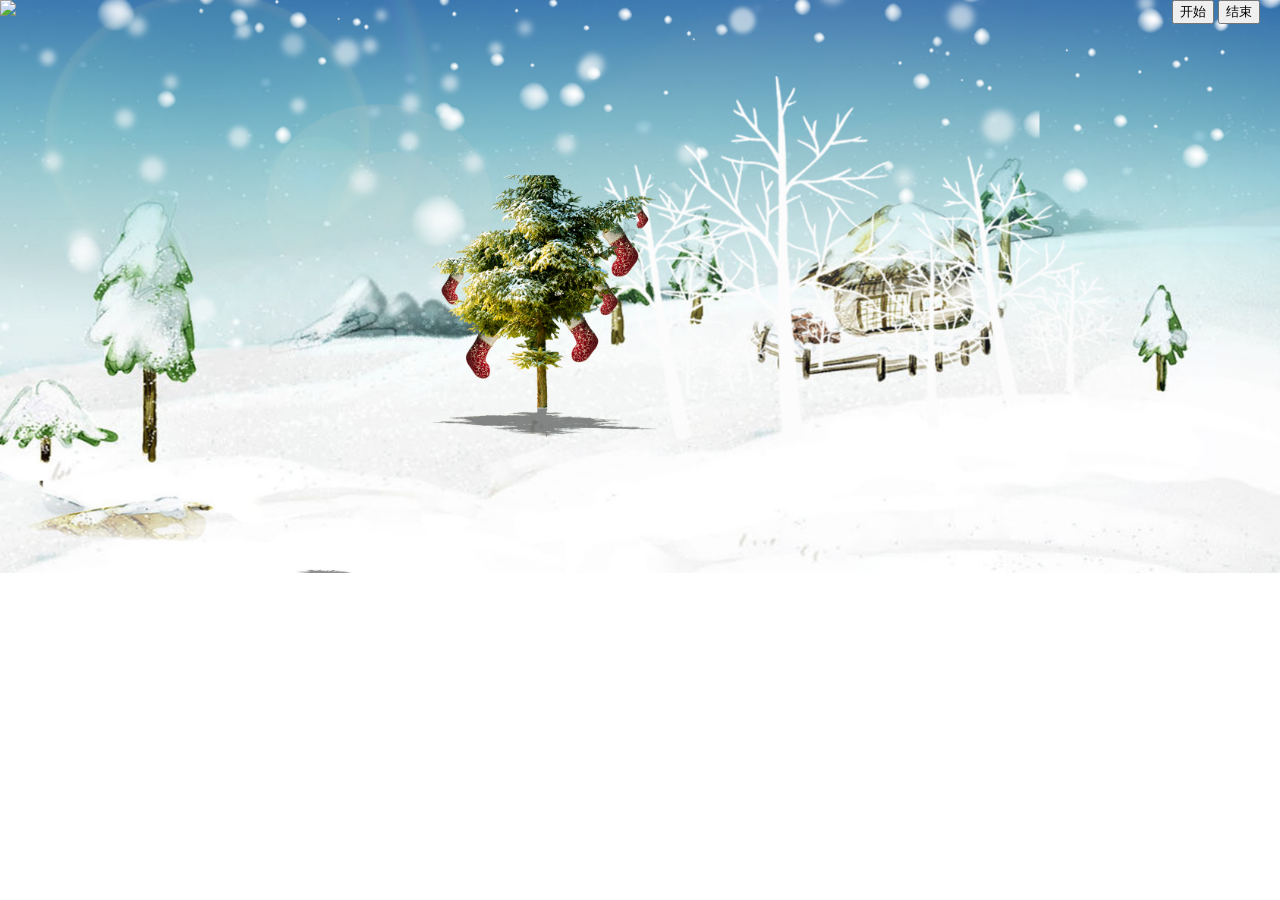
==== snow/index.html @ 9517084f "add" ====
<!DOCTYPE html>
<html>
<head>
	<title></title>
	<meta charset="utf-8" />
	<link rel="stylesheet" type="text/css" href="src/css/base.css">
</head>
<body>
<img src="http://ie.microsoft.com/testdrive/Performance/LetItSnow/res/Snowflakes.png" id="J-image">
<div class="btn-wrap">
	<input type="button" value="开始" id="J-start"/>
	<input type="button" value="结束" id="J-stop"/>
</div>
<script type="text/javascript" data-main="src/js/app.js" src="src/js/lib/require.js"></script>
</body>
</html>
---- snow/src/css/base.css ----
body,
ul,
li,
div,
p,
canvas {
  margin: 0;
  padding: 0;
}
ul,
li {
  list-style: none;
}
body {
  background: url(../img/bk.jpg) no-repeat;
  background-size: cover;
}
.btn-wrap {
  position: absolute;
  top: 0;
  right: 20px;
  z-index: 2;
}
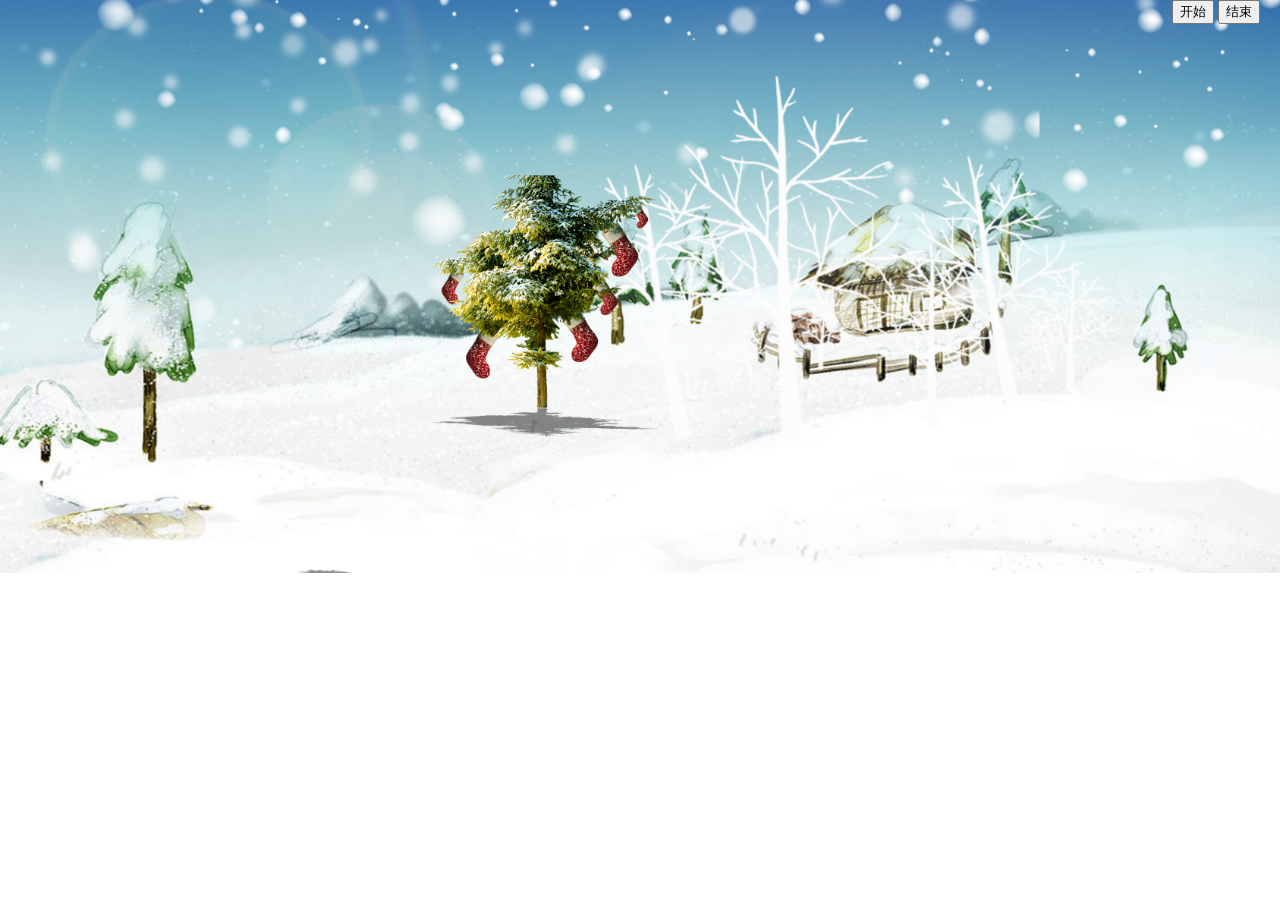
==== commit 617cf626: "add" ====
--- a/snow/index.html
+++ b/snow/index.html
@@ -6,7 +6,7 @@
 	<link rel="stylesheet" type="text/css" href="src/css/base.css">
 </head>
 <body>
-<img src="http://ie.microsoft.com/testdrive/Performance/LetItSnow/res/Snowflakes.png" id="J-image">
+<!-- <img src="http://ie.microsoft.com/testdrive/Performance/LetItSnow/res/Snowflakes.png" id="J-image"> -->
 <div class="btn-wrap">
 	<input type="button" value="开始" id="J-start"/>
 	<input type="button" value="结束" id="J-stop"/>
